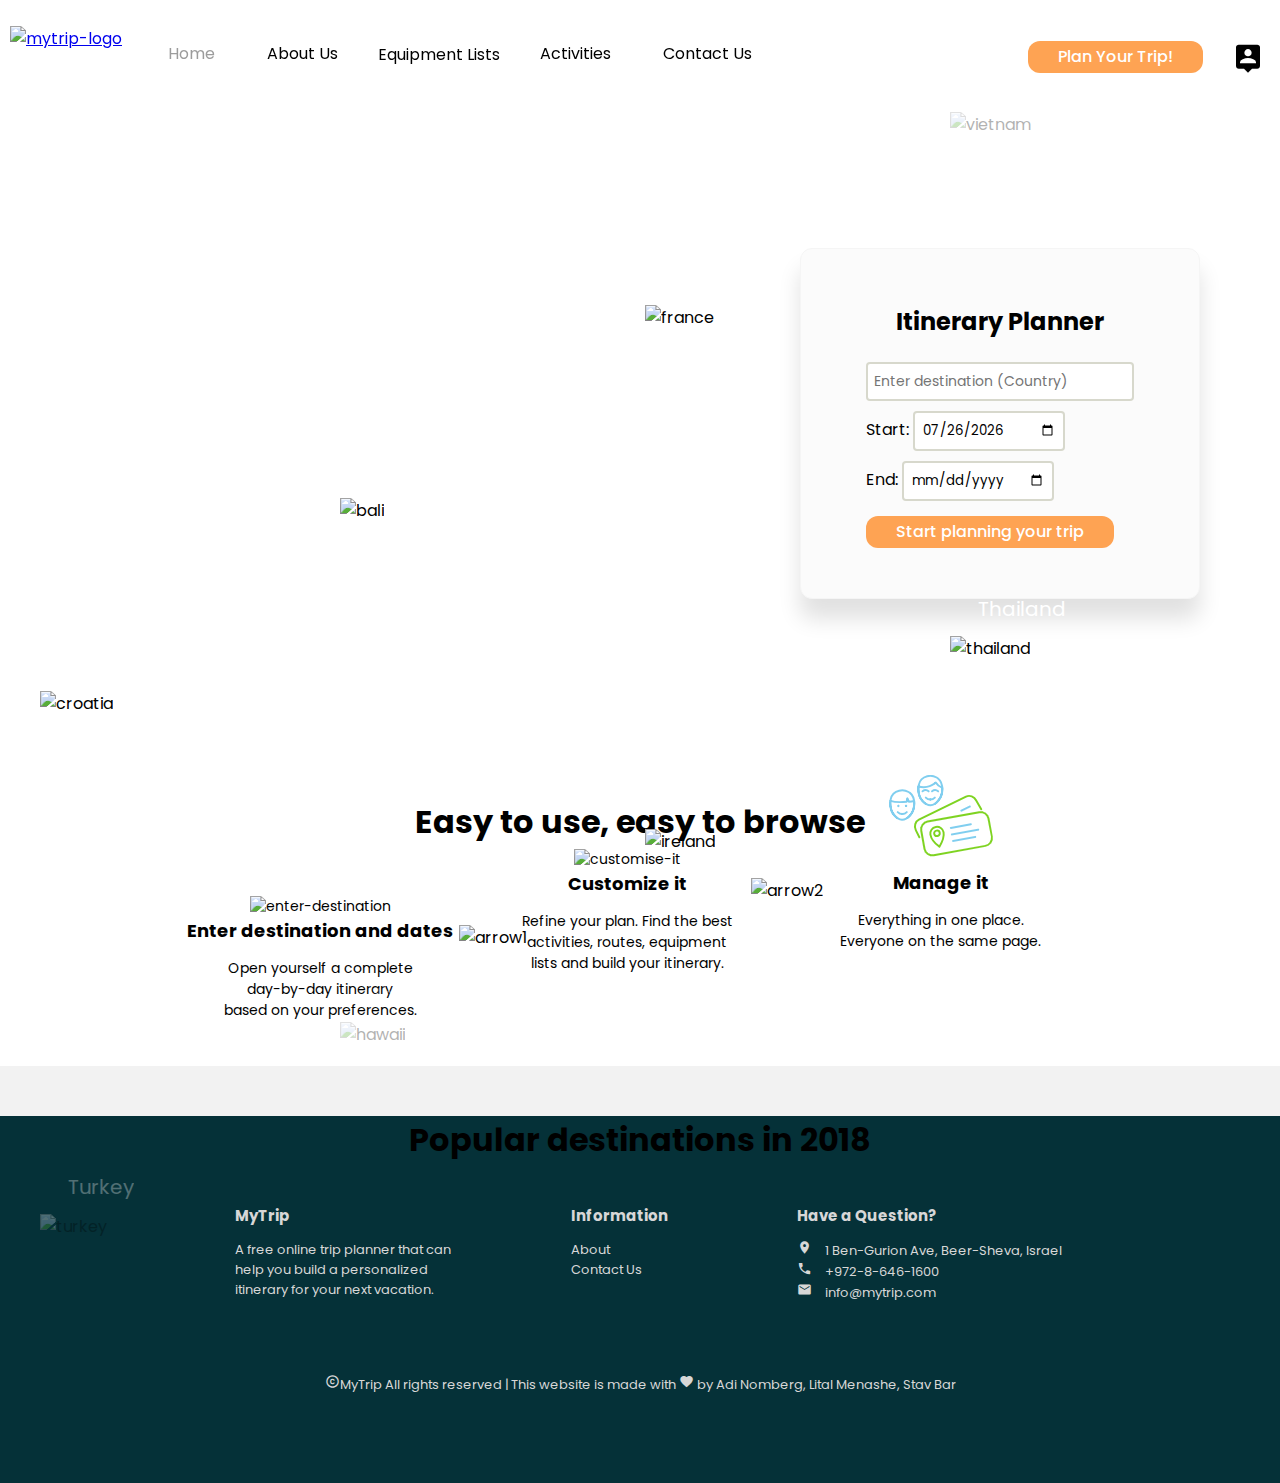
==== index.html @ 2ad91147 "The updated version, Lital and Adi (need to add Stav's pages)" ====
<!DOCTYPE html>
<html lang="en">
<head>
    <meta charset="UTF-8">
    <title>MyTrip - Home page</title>
    <meta name="author" content="Adi Nomberg, Stav Bar, Lital Menashe"/>
    <meta name="description" content="MyTrip - Making your trip come true!"/>
    <meta name="keywords" content="Trips, Planning, Homepage, Adventures" />
    <link rel="shortcut icon" href="imgs/icon-logo.png">
    <link href='https://fonts.googleapis.com/css?family=Poppins' rel='stylesheet'>
    <link rel="stylesheet" href="css/main.css">
    <link rel="stylesheet" href="css/homepage.css">
    <link rel="stylesheet" href="https://fonts.googleapis.com/icon?family=Material+Icons">
    <script src="https://ajax.googleapis.com/ajax/libs/jquery/3.1.1/jquery.min.js"></script>
</head>
<body>
<div class="home_background">
    <!-- Navigation -->
    <nav>
        <ul class="main_nav_list">
            <li class="main_nav_item_logo"><a href="index.html"><img class="logo_image" src="imgs/logo.png" alt="mytrip-logo"></a></li>
            <li class="main_nav_item active"><a href="index.html">Home</a></li>
            <li class="main_nav_item"><a href="html/about.html">About Us</a></li>
            <li class="main_nav_item-Equipment active"><a href="equipmentListSearch.html" class="dropbtn">Equipment Lists</a>
                <div class="equipment-dropdown">
                    <a  href="equipmentListSearch.html" class="equipment-dropdown-item">Search Equipment List</a>
                    <a  href="AddEquipmentList.html" class="equipment-dropdown-item">Add Equipment List</a>
                </div>
            </li>
            <li class="main_nav_item"><a href="html/activitysearch.html">Activities</a></li>
            <li class="main_nav_item"><a href="html/contactus.html">Contact Us</a></li>
            <li class="main_nav_item login"><button type="button" class="but_login"><i class="material-icons login-icon">person_pin</i></button></li>
            <li class="main_nav_item plan"><a href="html/MyTrip.html"><button type="button" class="but_plan">Plan Your Trip!</button></a></li>
        </ul>
        <div class="arrow-up"></div>
        <div class="login-form">
            <form method="post" action="login-form.php">
                <div class="email-container-login">
                    <input type="text" class="email-login" placeholder="Email"/>
                </div>
                <div class="password-container-login">
                    <input type="password" class="password-login" placeholder="Password"/>
                </div>
                <input type="submit" name="submit-login" value="Log In" class="login-but"/>
                <div class="login-sent">
                    Don't have an account yet? Sign up <a class="here-link" href="html/loginorsignup.html">HERE</a>.
                </div>
            </form>
        </div>
    </nav>

    <!-- Home -->
    <main>
        <section class="home_content">
            <h1 class="main_header"><b>Plan the trip<br/> of your dreams</b><br/>
            </h1>
            <h3 class="second_header">MyTrip is the new way to<br/>
                plan your next trip!<br/>
                Create a fully customized<br/>
                day-by-day itinerary for free
            </h3>
        </section>

        <section class="trip_form">
            <form method=“GET” action=“trip-form.php”>
                <h2 class="form-header"> Itinerary Planner </h2>
                <br/>
                <input list="destination-of-trip" class="destination_input" name="Destination of Trip" placeholder="Enter destination (Country)"/>
                <datalist id="destination-of-trip">
                    <option value="Worldwide" selected></option>
                    <option value="Australia"></option>
                    <option value="Belgium"></option>
                    <option value="Canada"></option>
                    <option value="Denmark"></option>
                    <option value="Egypt"></option>
                    <option value="France"></option>
                    <option value="Greece"></option>
                    <option value="Hungary"></option>
                    <option value="Israel"></option>
                    <option value="Japan"></option>
                    <option value="Korea"></option>
                    <option value="Latvia"></option>
                    <option value="Mexico"></option>
                    <option value="New Zealand"></option>
                    <option value="Oman"></option>
                    <option value="Peru"></option>
                    <option value="Qatar"></option>
                    <option value="Russia"></option>
                    <option value="Spain"></option>
                    <option value="Tanzania"></option>
                    <option value="United States"></option>
                    <option value="Vietnam"></option>
                    <option value="Yemen"></option>
                    <option value="Zimbabwe"></option>&nbsp;
                </datalist>
                <br/>
                <label for="start-date"> Start: </label>
                <input id="start-date" type="date" class="start_date_input"/>
                <br/>
                <label for="end-date"> End: </label>
                <input id="end-date" type="date" class="end_date_input"/>
                <br/>
                <button type="submit" name="form-submit" value="submitted" formaction="" class="form-but">Start planning your trip</button>
            </form>
        </section>
</div>
        <section class="how-to">
            <h2 class="how-to-header"> Easy to use, easy to browse </h2>
            <article>
                <div class="first-how-to">
                    <img class="first-how-to-img" src="imgs/first-how-to.PNG" alt="enter-destination"></br>
                    <b class="how-to-head">Enter destination and dates</b></br>
                    <p>Open yourself a complete</br>
                        day-by-day itinerary</br>
                        based on your preferences.</p>
                </div>
                <div class="first-how-to-arrow">
                    <img src="imgs/first-arrow.PNG" alt="arrow1">
                </div>
                <div class="second-how-to">
                    <img class="second-how-to-img" src="imgs/second-how-to.PNG" alt="customise-it"></br>
                    <b class="how-to-head">Customize it</b></br>
                    <p>Refine your plan. Find the best</br>
                        activities, routes, equipment</br>
                        lists and build your itinerary.</p>
                </div>
                <div class="second-how-to-arrow">
                    <img src="imgs/second-arrow.PNG" alt="arrow2">
                </div>
                <div class="third-how-to">
                    <img class="third-how-to-img" src="imgs/third-how-to.PNG" alt="manage-it"></br>
                    <b class="how-to-head">Manage it</b></br>
                    <p>Everything in one place.</br>
                        Everyone on the same page.</p>
                </div>
            </article>
        </section>

        <section class="popular-dest">
            <h2 class="popular-dest-header">Popular destinations in 2018</h2>
                <div class="dest1">
                    <img class="dest-img" src="imgs/popular_1.jpg" alt="turkey"></br>
                    <div class="dest-title">Turkey</div>
                </div>
                <div class="dest2">
                    <img class="dest-img" src="imgs/popular_2.jpg" alt="hawaii"></br>
                    <div class="dest-title">Hawaii</div>
                </div>
                <div class="dest3">
                    <img class="dest-img" src="imgs/popular_3.jpg" alt="ireland"></br>
                    <div class="dest-title">Ireland</div>
                </div>
                <div class="dest4">
                    <img class="dest-img" src="imgs/popular_4.jpg" alt="thailand"></br>
                    <div class="dest-title">Thailand</div>
                </div>
                <div class="dest5">
                    <img class="dest-img" src="imgs/popular_5.jpg" alt="croatia"></br>
                    <div class="dest-title">Croatia</div>
                </div>
                <div class="dest6">
                    <img class="dest-img" src="imgs/popular_6.jpg" alt="bali"></br>
                    <div class="dest-title">Bali</div>
                </div>
                <div class="dest7">
                    <img class="dest-img" src="imgs/popular_7.jpg" alt="france"></br>
                    <div class="dest-title">France</div>
                </div>
                <div class="dest8">
                    <img class="dest-img" src="imgs/popular_8.jpg" alt="vietnam"></br>
                    <div class="dest-title">Vietnam</div>
                </div>
        </section>

    </main>
<!-- Footer -->
<footer>
    <div class="container">
        <div class="footer-col col1">
            <h2 class="footer-headline">MyTrip</h2>
            <p> A free online trip planner that can help you build a personalized itinerary for your next vacation. </p>
        </div>
        <div class="footer-col col2">
            <ul class="list-footer">
                <li class=""><h2 class="footer-headline">Information</h2></li>
                <li class=""><a class="footer-link" href="html/about.html">About</a></li>
                <li class=""><a class="footer-link" href="html/contactus.html">Contact Us</a></li>
            </ul>
        </div>
        <div class="footer-col col3">
            <ul class="list-footer">
                <li class=""><h2 class="footer-headline">Have a Question?</h2></li>
                <li><span class="icon icon-map-marker"></span><i class="material-icons footer-icon">location_on</i><span class="footer-text"> 1 Ben-Gurion Ave, Beer-Sheva, Israel</span></li>
                <li><span class="icon icon-phone"></span><i class="material-icons footer-icon">phone</i><span class="footer-text"> +972-8-646-1600</span></a></li>
                <li><span class="icon icon-envelope"></span><i class="material-icons footer-icon">email</i><span class="footer-text"> info@mytrip.com</span></a></li>
            </ul>
        </div>

        <p class="copyright">
            <i class="material-icons footer-icon">copyright</i>MyTrip  All rights reserved | This website is made with <i class="material-icons footer-icon">favorite</i> by Adi Nomberg, Lital Menashe, Stav Bar
        </p>
    </div>
</footer>
<script src="js/login-form.js"></script>
<script src="js/fading-in-pics.js"></script>
<script src="js/date-today.js"></script>
</body>
</html>
---- css/main.css ----
@import url("vars.css");

body {
    background: #FFFFFF;
    font-family: "Poppins", Arial, sans-serif;
    font-size: 100%;
    margin: 0%;
    overflow-x: hidden;
}

img.logo_image {
    height: 60px;
}

.main_nav_list {
    background-color: rgba(255, 255, 255, 0.95);
    list-style-type: none;
    padding-left: 0px;
    position: fixed;
    width: 100%;
    text-align: left;
    align-items: center;
    z-index: 100;
}

.main_nav_item_logo {
    display: inline-block;
    padding-top: 10px;
    padding-left: 10px;
    padding-right: 20px;
    align-items: center;
    float: left;
}

.main_nav_item {
    display: inline-block;
    position: relative;
    padding-left: 10px;
    padding-right: 10px;
    float: left;
    margin-top: 25px;
}

.main_nav_item a {
    display: block;
    color: black;
    text-align: center;
    padding: 0px 16px;
    text-decoration: none;
}

.main_nav_item.active a
{
    color: #9c9c9c;
}

.main_nav_item a:hover {
    color: #9c9c9c;

}


.equipment-dropdown {
    display: none;
    position: absolute;
    box-shadow: 0px 8px 16px 0px rgba(0,0,0,0.2);
    background-color: rgba(255, 255, 255, 0.95);

}

.equipment-dropdown a {
    color: black;
    padding: 12px 16px;
    text-decoration: none;
    display: block;
    text-align: left;
}

.equipment-dropdown a:hover {
    background-color: rgba(255, 255, 255, 0.95);

}

.main_nav_item-Equipment:hover .equipment-dropdown {
    display: block;
}

li.main_nav_item-Equipment {
    display: inline-block;
}

.dropbtn {
    display: inline-block;
    color: black;
    text-align: center;
    padding: 26px 14px 16px;
    text-decoration: none;

}

.main_nav_item-Equipment{
    float: left;
}

.dropbtn:hover{
    color: #9c9c9c;
}

.equipment-dropdown-item:hover{
    color: #9c9c9c;
}


li.main_nav_item.plan {
    float: right;
    margin-top: 25px;
}

li.main_nav_item.login {
    float: right;
    margin-top: 25px;
    margin-left: -1%;
}

i.login-icon{
    font-size: 32px;
}

.but_login {
    background: none;
    border: none;
    outline: none;
    cursor: pointer;
}

.but_login:hover {
    color: #9c9c9c;
}

.but_login:focus {
    color: #9c9c9c;
}

.login-form {
    display: none;
    background: white;
    width: 25%;
    padding: 10px 0px 20px 0px;
    border-radius: 20px;
    float: right;
    margin-top: 80px;
    z-index: 10000;
    position: fixed;
    margin-left: 75%;
    box-shadow: 0 20px 22px 0 rgba(0,0,0,0.12);
}

.email-container-login {
    margin-left: 20%;
}

.password-container-login {
    margin-left: 20%;
    margin-top: 5px;
}

.email-login {
    padding: 7px 10px;
    padding-left: 6px;
    padding-right: 6px;
    box-sizing: border-box;
    border: 2px solid rgba(203, 204, 188, 0.76);
    border-radius: 4px;
    text-align: start;
    font-size: 14px;
    font-family: inherit;
    outline: none;
}

.password-login {
    padding: 7px 10px;
    padding-left: 6px;
    padding-right: 6px;
    box-sizing: border-box;
    border: 2px solid rgba(203, 204, 188, 0.76);
    border-radius: 4px;
    text-align: start;
    font-size: 14px;
    font-family: inherit;
    outline: none;
}

.email-login:focus {
    border: 2px solid var(--main-buttons-background);
}

.password-login:focus {
    border: 2px solid var(--main-buttons-background);
}


.login-but {
    font-size: 16px;
    font-family: "Poppins", Arial, sans-serif;
    font-weight: 500;
    color: #FFFFFF;
    line-height: 30px;
    padding-left: 30px;
    padding-right: 30px;
    background: var(--main-buttons-background);
    border: none;
    outline: none;
    cursor: pointer;
    border-radius: 12px;
    margin-top: 10px;
    margin-left: 36%;
}

.login-but:hover {
    background: var(--main-buttons-hover);
}

.login-sent {
    text-align: center;
    font-size: 14px;
    padding-top: 10px;
}

.here-link {
    font-weight: bolder;
    text-decoration: none;
    color: #9c9c9c;
}

.here-link:hover {
    color: black;
}


.but_plan {
    font-size: 16px;
    font-family: "Poppins", Arial, sans-serif;
    font-weight: 500;
    color: #FFFFFF;
    line-height: 30px;
    padding-left: 30px;
    padding-right: 30px;
    background: var(--main-buttons-background);
    border: none;
    outline: none;
    cursor: pointer;
    border-radius: 12px;
}

.but_plan:hover {
    background: var(--main-buttons-hover);
}


main {
    padding-top: 100px;
}

.home_content {
    padding-top: 50px;
    padding-left: 20px;
    color: white;
}

.main_header > b {
    font-size: 50px;
}

.main_header {
    font-size: 30px;
}

.second_header {
    font-size: 20px;
}

section {
}


footer {
    text-align: center;
    padding: 75px;
    background-color: var(--main-footer-background);
    background-size: cover;
    color: #d7d7d7;
}

.list-footer{
    list-style-type: none;

}

.col1{
    text-align: left;
    position: relative;
    min-height: 1px;
    float: left;
    width: 20%;
    margin-left: -10px;
    padding-left: 170px;

}

.col2{
    text-align: left;
    position: relative;
    min-height: 1px;
    float: left;
    width: 20%;
    margin-left: 70px;

}

.col3{
    text-align: left;
    position: relative;
    min-height: 1px;
    float: left;
    width: 27%;

}

.container{
    display: inline-block;
    font-size: 13px;

}

h2.footer-headline {
    font-size: 15px;

}

i.footer-icon{
    font-size: 15px;
}

span.footer-text{
    padding-left: 10px;
}

p.copyright{
    display: inline-block;
    padding-top: 45px;
}

a.footer-link{
    text-decoration: none;
    color: #d7d7d7;
}

a.footer-link:hover{
    color: white;
}
---- css/homepage.css ----
@import url("vars.css");

.home_background
{
    background: url("../imgs/bg_home.jpg");
    width: 100%;
    height: 100%;
    background-repeat: no-repeat;
    background-position: center center;
    background-size: cover;
    background-position-y: 55%;
    top: 0;
    left: 0;
    right: 0;
    bottom: 0;
    margin: 0%;
}

main {
    padding-top: 0px;
}

.home_content {
    padding-left: 20px;
    color: white;
    padding-bottom: 120px;
}

.main_header > b {
    font-size: 50px;
}

.main_header {
    font-size: 30px;
    padding-top: 160px;
}

.second_header {
    font-size: 18px;
    padding-top: 50px;
}

section {
}

.trip_form {
    display: inline-block;
    background: #fbfbfb;
    padding: 35px 65px;
    padding-bottom: 50px;
    transition: width .25s,right .25s,height .25s,margin .25s;
    box-shadow: 0 20px 22px 0 rgba(0,0,0,0.12);
    border: solid 1px #f5f5f5;
    margin-left: 800px;
    margin-bottom: 300px;
    margin-top: -450px;
    border-radius: 12px;
    margin-right: 80px;
    position: absolute;
    z-index: 1;
}

.form-header {
    font-weight: bold;
    margin-bottom: -2px;
    text-align: center;
}

.destination_input {
    padding: 7px 20px;
    padding-left: 6px;
    padding-right: 6px;
    margin-bottom: 10px;
    box-sizing: border-box;
    border: 2px solid rgba(203, 204, 188, 0.76);
    border-radius: 4px;
    text-align: start;
    font-size: 14px;
    font-family: inherit;
    width: 100%;
    outline: none;
}

.destination_input:focus {
    border: 2px solid var(--main-buttons-background);
}

.start_date_input {
    margin-bottom: 10px;
    width: 50%;
    outline: none;
    border: 2px solid rgba(203, 204, 188, 0.76);
    border-radius: 4px;
    font-family: inherit;
    padding: 7px;
}

.start_date_input:focus {
    border: 2px solid var(--main-buttons-background);
}


.end_date_input {
    margin-bottom: 15px;
    width: 50%;
    outline: none;
    border: 2px solid rgba(203, 204, 188, 0.76);
    border-radius: 4px;
    font-family: inherit;
    padding: 7px;
}

.end_date_input:focus {
    border: 2px solid var(--main-buttons-background);
}

/* Removes the clear button from date inputs */
input[type="date"]::-webkit-clear-button {
    display: none;
}

/* Removes the spin button */
input[type="date"]::-webkit-inner-spin-button {
    display: none;
}

/* Always display the drop down caret */
input[type="date"]::-webkit-calendar-picker-indicator {
    color: #2c3e50;
}

.form-but {
    font-size: 16px;
    font-family: "Poppins", Arial, sans-serif;
    font-weight: 500;
    color: #FFFFFF;
    line-height: 30px;
    padding-left: 30px;
    padding-right: 30px;
    background: var(--main-buttons-background);
    border: none;
    outline: none;
    cursor: pointer;
    border-radius: 12px;
}

.form-but:hover {
    background: var(--main-buttons-hover);
}

.how-to {
    text-align: center;
    margin-top: 100px;
    margin-bottom: 100px;
    width: 100%;
}

.how-to-header {
    font-size: 32px;
    font-weight: bold;
    margin-bottom: 50px;
}

.first-how-to {
    margin-right: 50%;
    font-size: 14px;
    display: inline-block;
}

.how-to-head {
    font-size: 18px;
    font-weight: bold;
}

.first-how-to-arrow {
    margin-right: 23%;
    display: block;
    margin-top: -110px;

}

.second-how-to {
    margin-right: 2%;
    font-size: 14px;
    display: inline-block;
    margin-top: -118px;
}

.second-how-to-arrow {
    margin-left: 23%;
    display: block;
    margin-top: -110px;
}

.third-how-to {
    margin-left: 47%;
    font-size: 14px;
    display: inline-block;
    margin-top: -130px;
}


.popular-dest {
    margin-top: 50px;
    background: #f2f2f2;
    background-size: cover;
    txet-align: center;
    width: 100%;
    padding-bottom: 50px;
}

.popular-dest-header {
    margin-top: 50px;
    color: black;
    font-size: 32px;
    font-weight: bold;
    margin-bottom: 50px;
    padding-top: 50px;
    text-align: center;
}

.dest-img {
    width: 280px;
    max-width: 100%;
    z-index: 1;
}

.dest-title {
    font-size: 20px;
    font-weight: 400;
    color: #FFFFFF;
    position: relative;
    left: 28px;
    bottom: 67px;
    z-index: 10;
    width: 43%;

}

.dest1 {
    margin-bottom: 26px;
    margin-left: 40px;
    width: fit-content;

}

.dest2 {
    margin-top: -273px;
    margin-left: 340px;
    width: fit-content;
}

.dest3 {
    margin-top: -248px;
    margin-left: 645px;
    width: fit-content;
}

.dest4 {
    margin-top: -248px;
    margin-left: 950px;
    width: fit-content;
}

.dest5 {
    margin-bottom: 10px;
    margin-left: 40px;
    width: fit-content;
}

.dest6 {
    margin-top: -258px;
    margin-left: 340px;
    width: fit-content;
}

.dest7 {
    margin-top: -248px;
    margin-left: 645px;
    width: fit-content;
}

.dest8 {
    margin-top: -248px;
    margin-left: 950px;
    width: fit-content;
}
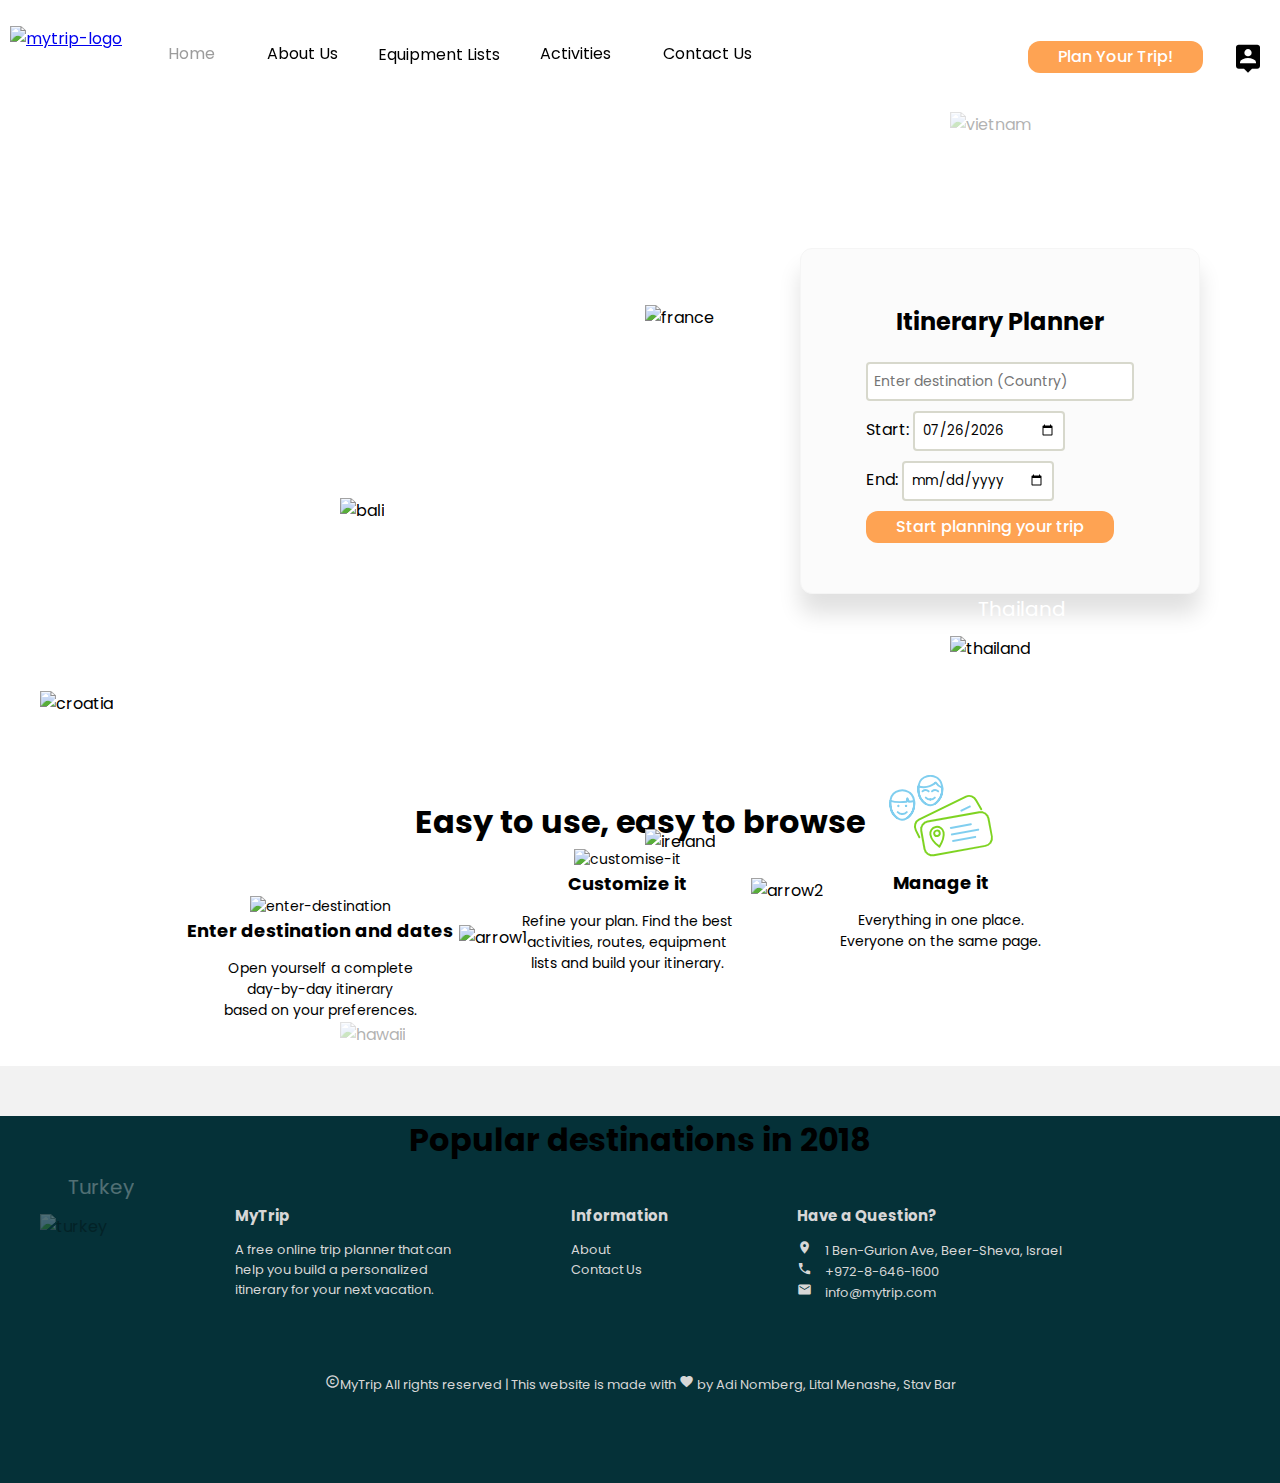
==== commit 3396f785: "updated" ====
--- a/index.html
+++ b/index.html
@@ -1,208 +1,208 @@
-<!DOCTYPE html>
-<html lang="en">
-<head>
-    <meta charset="UTF-8">
-    <title>MyTrip - Home page</title>
-    <meta name="author" content="Adi Nomberg, Stav Bar, Lital Menashe"/>
-    <meta name="description" content="MyTrip - Making your trip come true!"/>
-    <meta name="keywords" content="Trips, Planning, Homepage, Adventures" />
-    <link rel="shortcut icon" href="imgs/icon-logo.png">
-    <link href='https://fonts.googleapis.com/css?family=Poppins' rel='stylesheet'>
-    <link rel="stylesheet" href="css/main.css">
-    <link rel="stylesheet" href="css/homepage.css">
-    <link rel="stylesheet" href="https://fonts.googleapis.com/icon?family=Material+Icons">
-    <script src="https://ajax.googleapis.com/ajax/libs/jquery/3.1.1/jquery.min.js"></script>
-</head>
-<body>
-<div class="home_background">
-    <!-- Navigation -->
-    <nav>
-        <ul class="main_nav_list">
-            <li class="main_nav_item_logo"><a href="index.html"><img class="logo_image" src="imgs/logo.png" alt="mytrip-logo"></a></li>
-            <li class="main_nav_item active"><a href="index.html">Home</a></li>
-            <li class="main_nav_item"><a href="html/about.html">About Us</a></li>
-            <li class="main_nav_item-Equipment active"><a href="equipmentListSearch.html" class="dropbtn">Equipment Lists</a>
-                <div class="equipment-dropdown">
-                    <a  href="equipmentListSearch.html" class="equipment-dropdown-item">Search Equipment List</a>
-                    <a  href="AddEquipmentList.html" class="equipment-dropdown-item">Add Equipment List</a>
-                </div>
-            </li>
-            <li class="main_nav_item"><a href="html/activitysearch.html">Activities</a></li>
-            <li class="main_nav_item"><a href="html/contactus.html">Contact Us</a></li>
-            <li class="main_nav_item login"><button type="button" class="but_login"><i class="material-icons login-icon">person_pin</i></button></li>
-            <li class="main_nav_item plan"><a href="html/MyTrip.html"><button type="button" class="but_plan">Plan Your Trip!</button></a></li>
-        </ul>
-        <div class="arrow-up"></div>
-        <div class="login-form">
-            <form method="post" action="login-form.php">
-                <div class="email-container-login">
-                    <input type="text" class="email-login" placeholder="Email"/>
-                </div>
-                <div class="password-container-login">
-                    <input type="password" class="password-login" placeholder="Password"/>
-                </div>
-                <input type="submit" name="submit-login" value="Log In" class="login-but"/>
-                <div class="login-sent">
-                    Don't have an account yet? Sign up <a class="here-link" href="html/loginorsignup.html">HERE</a>.
-                </div>
-            </form>
-        </div>
-    </nav>
-
-    <!-- Home -->
-    <main>
-        <section class="home_content">
-            <h1 class="main_header"><b>Plan the trip<br/> of your dreams</b><br/>
-            </h1>
-            <h3 class="second_header">MyTrip is the new way to<br/>
-                plan your next trip!<br/>
-                Create a fully customized<br/>
-                day-by-day itinerary for free
-            </h3>
-        </section>
-
-        <section class="trip_form">
-            <form method=“GET” action=“trip-form.php”>
-                <h2 class="form-header"> Itinerary Planner </h2>
-                <br/>
-                <input list="destination-of-trip" class="destination_input" name="Destination of Trip" placeholder="Enter destination (Country)"/>
-                <datalist id="destination-of-trip">
-                    <option value="Worldwide" selected></option>
-                    <option value="Australia"></option>
-                    <option value="Belgium"></option>
-                    <option value="Canada"></option>
-                    <option value="Denmark"></option>
-                    <option value="Egypt"></option>
-                    <option value="France"></option>
-                    <option value="Greece"></option>
-                    <option value="Hungary"></option>
-                    <option value="Israel"></option>
-                    <option value="Japan"></option>
-                    <option value="Korea"></option>
-                    <option value="Latvia"></option>
-                    <option value="Mexico"></option>
-                    <option value="New Zealand"></option>
-                    <option value="Oman"></option>
-                    <option value="Peru"></option>
-                    <option value="Qatar"></option>
-                    <option value="Russia"></option>
-                    <option value="Spain"></option>
-                    <option value="Tanzania"></option>
-                    <option value="United States"></option>
-                    <option value="Vietnam"></option>
-                    <option value="Yemen"></option>
-                    <option value="Zimbabwe"></option>&nbsp;
-                </datalist>
-                <br/>
-                <label for="start-date"> Start: </label>
-                <input id="start-date" type="date" class="start_date_input"/>
-                <br/>
-                <label for="end-date"> End: </label>
-                <input id="end-date" type="date" class="end_date_input"/>
-                <br/>
-                <button type="submit" name="form-submit" value="submitted" formaction="" class="form-but">Start planning your trip</button>
-            </form>
-        </section>
-</div>
-        <section class="how-to">
-            <h2 class="how-to-header"> Easy to use, easy to browse </h2>
-            <article>
-                <div class="first-how-to">
-                    <img class="first-how-to-img" src="imgs/first-how-to.PNG" alt="enter-destination"></br>
-                    <b class="how-to-head">Enter destination and dates</b></br>
-                    <p>Open yourself a complete</br>
-                        day-by-day itinerary</br>
-                        based on your preferences.</p>
-                </div>
-                <div class="first-how-to-arrow">
-                    <img src="imgs/first-arrow.PNG" alt="arrow1">
-                </div>
-                <div class="second-how-to">
-                    <img class="second-how-to-img" src="imgs/second-how-to.PNG" alt="customise-it"></br>
-                    <b class="how-to-head">Customize it</b></br>
-                    <p>Refine your plan. Find the best</br>
-                        activities, routes, equipment</br>
-                        lists and build your itinerary.</p>
-                </div>
-                <div class="second-how-to-arrow">
-                    <img src="imgs/second-arrow.PNG" alt="arrow2">
-                </div>
-                <div class="third-how-to">
-                    <img class="third-how-to-img" src="imgs/third-how-to.PNG" alt="manage-it"></br>
-                    <b class="how-to-head">Manage it</b></br>
-                    <p>Everything in one place.</br>
-                        Everyone on the same page.</p>
-                </div>
-            </article>
-        </section>
-
-        <section class="popular-dest">
-            <h2 class="popular-dest-header">Popular destinations in 2018</h2>
-                <div class="dest1">
-                    <img class="dest-img" src="imgs/popular_1.jpg" alt="turkey"></br>
-                    <div class="dest-title">Turkey</div>
-                </div>
-                <div class="dest2">
-                    <img class="dest-img" src="imgs/popular_2.jpg" alt="hawaii"></br>
-                    <div class="dest-title">Hawaii</div>
-                </div>
-                <div class="dest3">
-                    <img class="dest-img" src="imgs/popular_3.jpg" alt="ireland"></br>
-                    <div class="dest-title">Ireland</div>
-                </div>
-                <div class="dest4">
-                    <img class="dest-img" src="imgs/popular_4.jpg" alt="thailand"></br>
-                    <div class="dest-title">Thailand</div>
-                </div>
-                <div class="dest5">
-                    <img class="dest-img" src="imgs/popular_5.jpg" alt="croatia"></br>
-                    <div class="dest-title">Croatia</div>
-                </div>
-                <div class="dest6">
-                    <img class="dest-img" src="imgs/popular_6.jpg" alt="bali"></br>
-                    <div class="dest-title">Bali</div>
-                </div>
-                <div class="dest7">
-                    <img class="dest-img" src="imgs/popular_7.jpg" alt="france"></br>
-                    <div class="dest-title">France</div>
-                </div>
-                <div class="dest8">
-                    <img class="dest-img" src="imgs/popular_8.jpg" alt="vietnam"></br>
-                    <div class="dest-title">Vietnam</div>
-                </div>
-        </section>
-
-    </main>
-<!-- Footer -->
-<footer>
-    <div class="container">
-        <div class="footer-col col1">
-            <h2 class="footer-headline">MyTrip</h2>
-            <p> A free online trip planner that can help you build a personalized itinerary for your next vacation. </p>
-        </div>
-        <div class="footer-col col2">
-            <ul class="list-footer">
-                <li class=""><h2 class="footer-headline">Information</h2></li>
-                <li class=""><a class="footer-link" href="html/about.html">About</a></li>
-                <li class=""><a class="footer-link" href="html/contactus.html">Contact Us</a></li>
-            </ul>
-        </div>
-        <div class="footer-col col3">
-            <ul class="list-footer">
-                <li class=""><h2 class="footer-headline">Have a Question?</h2></li>
-                <li><span class="icon icon-map-marker"></span><i class="material-icons footer-icon">location_on</i><span class="footer-text"> 1 Ben-Gurion Ave, Beer-Sheva, Israel</span></li>
-                <li><span class="icon icon-phone"></span><i class="material-icons footer-icon">phone</i><span class="footer-text"> +972-8-646-1600</span></a></li>
-                <li><span class="icon icon-envelope"></span><i class="material-icons footer-icon">email</i><span class="footer-text"> info@mytrip.com</span></a></li>
-            </ul>
-        </div>
-
-        <p class="copyright">
-            <i class="material-icons footer-icon">copyright</i>MyTrip  All rights reserved | This website is made with <i class="material-icons footer-icon">favorite</i> by Adi Nomberg, Lital Menashe, Stav Bar
-        </p>
-    </div>
-</footer>
-<script src="js/login-form.js"></script>
-<script src="js/fading-in-pics.js"></script>
-<script src="js/date-today.js"></script>
-</body>
+<!DOCTYPE html>
+<html lang="en">
+<head>
+    <meta charset="UTF-8">
+    <title>MyTrip - Home page</title>
+    <meta name="author" content="Adi Nomberg, Stav Bar, Lital Menashe"/>
+    <meta name="description" content="MyTrip - Making your trip come true!"/>
+    <meta name="keywords" content="Trips, Planning, Homepage, Adventures" />
+    <link rel="shortcut icon" href="imgs/icon-logo.png">
+    <link href='https://fonts.googleapis.com/css?family=Poppins' rel='stylesheet'>
+    <link rel="stylesheet" href="css/main.css">
+    <link rel="stylesheet" href="css/homePage.css">
+    <link rel="stylesheet" href="https://fonts.googleapis.com/icon?family=Material+Icons">
+    <script src="https://ajax.googleapis.com/ajax/libs/jquery/3.1.1/jquery.min.js"></script>
+</head>
+<body>
+<div class="home_background">
+    <!-- Navigation -->
+    <nav>
+        <ul class="main_nav_list">
+            <li class="main_nav_item_logo"><a href="index.html"><img class="logo_image" src="imgs/logo.png" alt="mytrip-logo"></a></li>
+            <li class="main_nav_item active"><a href="index.html">Home</a></li>
+            <li class="main_nav_item"><a href="pages/about.html">About Us</a></li>
+            <li class="main_nav_item-Equipment"><a href="pages/equipmentListSearch.php" class="dropbtn">Equipment Lists</a>
+                <div class="equipment-dropdown">
+                    <a href="pages/equipmentListSearch.php" class="equipment-dropdown-item">Search Equipment List</a>
+                    <a href="pages/AddEquipmentList.html" class="equipment-dropdown-item">Add Equipment List</a>
+                </div>
+            </li>
+            <li class="main_nav_item"><a href="pages/activitySearch.php">Activities</a></li>
+            <li class="main_nav_item"><a href="pages/contactUs.html">Contact Us</a></li>
+            <li class="main_nav_item login"><button type="button" class="but_login"><i class="material-icons login-icon">person_pin</i></button></li>
+            <li class="main_nav_item plan"><a href="pages/MyTrip.php"><button type="button" class="but_plan">Plan Your Trip!</button></a></li>
+        </ul>
+        <div class="arrow-up"></div>
+        <div class="login-form">
+            <form method="post" action="pages/login-form.php">
+                <div class="email-container-login">
+                    <input type="text" name="email" class="email-login" placeholder="Email"/>
+                </div>
+                <div class="password-container-login">
+                    <input type="password" name="password" class="password-login" placeholder="Password"/>
+                </div>
+                <input type="submit" name="submit-login" value="Log In" class="login-but"/>
+                <div class="login-sent">
+                    Don't have an account yet? Sign up <a class="here-link" href="pages/loginOrSignup.php">HERE</a>.
+                </div>
+            </form>
+        </div>
+    </nav>
+
+    <!-- Home -->
+    <main>
+        <section class="home_content">
+            <h1 class="main_header"><b>Plan the trip<br/> of your dreams</b><br/>
+            </h1>
+            <h3 class="second_header">MyTrip is the new way to<br/>
+                plan your next trip!<br/>
+                Create a fully customized<br/>
+                day-by-day itinerary for free
+            </h3>
+        </section>
+
+        <section class="trip_form">
+            <form method=“GET” action=“trip-form.php”>
+                <h2 class="form-header"> Itinerary Planner </h2>
+                <br/>
+                <input list="destination-of-trip" class="destination_input" name="Destination of Trip" placeholder="Enter destination (Country)"/>
+                <datalist id="destination-of-trip">
+                    <option value="Worldwide" selected></option>
+                    <option value="Australia"></option>
+                    <option value="Belgium"></option>
+                    <option value="Canada"></option>
+                    <option value="Denmark"></option>
+                    <option value="Egypt"></option>
+                    <option value="France"></option>
+                    <option value="Greece"></option>
+                    <option value="Hungary"></option>
+                    <option value="Israel"></option>
+                    <option value="Japan"></option>
+                    <option value="Korea"></option>
+                    <option value="Latvia"></option>
+                    <option value="Mexico"></option>
+                    <option value="New Zealand"></option>
+                    <option value="Oman"></option>
+                    <option value="Peru"></option>
+                    <option value="Qatar"></option>
+                    <option value="Russia"></option>
+                    <option value="Spain"></option>
+                    <option value="Tanzania"></option>
+                    <option value="United States"></option>
+                    <option value="Vietnam"></option>
+                    <option value="Yemen"></option>
+                    <option value="Zimbabwe"></option>&nbsp;
+                </datalist>
+                <br/>
+                <label for="start-date"> Start: </label>
+                <input id="start-date" type="date" class="start_date_input"/>
+                <br/>
+                <label for="end-date"> End: </label>
+                <input id="end-date" type="date" class="end_date_input"/>
+                <br/>
+                <button type="submit" name="form-submit" value="submitted" formaction="" class="form-but">Start planning your trip</button>
+            </form>
+        </section>
+</div>
+<section class="how-to">
+    <h2 class="how-to-header"> Easy to use, easy to browse </h2>
+    <article>
+        <div class="first-how-to">
+            <img class="first-how-to-img" src="imgs/first-how-to.PNG" alt="enter-destination"></br>
+            <b class="how-to-head">Enter destination and dates</b></br>
+            <p>Open yourself a complete</br>
+                day-by-day itinerary</br>
+                based on your preferences.</p>
+        </div>
+        <div class="first-how-to-arrow">
+            <img src="imgs/first-arrow.PNG" alt="arrow1">
+        </div>
+        <div class="second-how-to">
+            <img class="second-how-to-img" src="imgs/second-how-to.PNG" alt="customise-it"></br>
+            <b class="how-to-head">Customize it</b></br>
+            <p>Refine your plan. Find the best</br>
+                activities, routes, equipment</br>
+                lists and build your itinerary.</p>
+        </div>
+        <div class="second-how-to-arrow">
+            <img src="imgs/second-arrow.PNG" alt="arrow2">
+        </div>
+        <div class="third-how-to">
+            <img class="third-how-to-img" src="imgs/third-how-to.PNG" alt="manage-it"></br>
+            <b class="how-to-head">Manage it</b></br>
+            <p>Everything in one place.</br>
+                Everyone on the same page.</p>
+        </div>
+    </article>
+</section>
+
+<section class="popular-dest">
+    <h2 class="popular-dest-header">Popular destinations in 2018</h2>
+    <div class="dest1">
+        <img class="dest-img" src="imgs/popular_1.jpg" alt="turkey"></br>
+        <div class="dest-title">Turkey</div>
+    </div>
+    <div class="dest2">
+        <img class="dest-img" src="imgs/popular_2.jpg" alt="hawaii"></br>
+        <div class="dest-title">Hawaii</div>
+    </div>
+    <div class="dest3">
+        <img class="dest-img" src="imgs/popular_3.jpg" alt="ireland"></br>
+        <div class="dest-title">Ireland</div>
+    </div>
+    <div class="dest4">
+        <img class="dest-img" src="imgs/popular_4.jpg" alt="thailand"></br>
+        <div class="dest-title">Thailand</div>
+    </div>
+    <div class="dest5">
+        <img class="dest-img" src="imgs/popular_5.jpg" alt="croatia"></br>
+        <div class="dest-title">Croatia</div>
+    </div>
+    <div class="dest6">
+        <img class="dest-img" src="imgs/popular_6.jpg" alt="bali"></br>
+        <div class="dest-title">Bali</div>
+    </div>
+    <div class="dest7">
+        <img class="dest-img" src="imgs/popular_7.jpg" alt="france"></br>
+        <div class="dest-title">France</div>
+    </div>
+    <div class="dest8">
+        <img class="dest-img" src="imgs/popular_8.jpg" alt="vietnam"></br>
+        <div class="dest-title">Vietnam</div>
+    </div>
+</section>
+
+</main>
+<!-- Footer -->
+<footer>
+    <div class="container">
+        <div class="footer-col col1">
+            <h2 class="footer-headline">MyTrip</h2>
+            <p> A free online trip planner that can help you build a personalized itinerary for your next vacation. </p>
+        </div>
+        <div class="footer-col col2">
+            <ul class="list-footer">
+                <li class=""><h2 class="footer-headline">Information</h2></li>
+                <li class=""><a class="footer-link" href="pages/about.html">About</a></li>
+                <li class=""><a class="footer-link" href="pages/contactUs.html">Contact Us</a></li>
+            </ul>
+        </div>
+        <div class="footer-col col3">
+            <ul class="list-footer">
+                <li class=""><h2 class="footer-headline">Have a Question?</h2></li>
+                <li><span class="icon icon-map-marker"></span><i class="material-icons footer-icon">location_on</i><span class="footer-text"> 1 Ben-Gurion Ave, Beer-Sheva, Israel</span></li>
+                <li><span class="icon icon-phone"></span><i class="material-icons footer-icon">phone</i><span class="footer-text"> +972-8-646-1600</span></a></li>
+                <li><span class="icon icon-envelope"></span><i class="material-icons footer-icon">email</i><span class="footer-text"> info@mytrip.com</span></a></li>
+            </ul>
+        </div>
+
+        <p class="copyright">
+            <i class="material-icons footer-icon">copyright</i>MyTrip  All rights reserved | This website is made with <i class="material-icons footer-icon">favorite</i> by Adi Nomberg, Lital Menashe, Stav Bar
+        </p>
+    </div>
+</footer>
+<script src="js/loginForm.js"></script>
+<script src="js/fadingInPics.js"></script>
+<script src="js/dateToday.js"></script>
+</body>
 </html>--- a/css/main.css
+++ b/css/main.css
@@ -1,363 +1,306 @@
-@import url("vars.css");
-
-body {
-    background: #FFFFFF;
-    font-family: "Poppins", Arial, sans-serif;
-    font-size: 100%;
-    margin: 0%;
-    overflow-x: hidden;
-}
-
-img.logo_image {
-    height: 60px;
-}
-
-.main_nav_list {
-    background-color: rgba(255, 255, 255, 0.95);
-    list-style-type: none;
-    padding-left: 0px;
-    position: fixed;
-    width: 100%;
-    text-align: left;
-    align-items: center;
-    z-index: 100;
-}
-
-.main_nav_item_logo {
-    display: inline-block;
-    padding-top: 10px;
-    padding-left: 10px;
-    padding-right: 20px;
-    align-items: center;
-    float: left;
-}
-
-.main_nav_item {
-    display: inline-block;
-    position: relative;
-    padding-left: 10px;
-    padding-right: 10px;
-    float: left;
-    margin-top: 25px;
-}
-
-.main_nav_item a {
-    display: block;
-    color: black;
-    text-align: center;
-    padding: 0px 16px;
-    text-decoration: none;
-}
-
-.main_nav_item.active a
-{
-    color: #9c9c9c;
-}
-
-.main_nav_item a:hover {
-    color: #9c9c9c;
-
-}
-
-
-.equipment-dropdown {
-    display: none;
-    position: absolute;
-    box-shadow: 0px 8px 16px 0px rgba(0,0,0,0.2);
-    background-color: rgba(255, 255, 255, 0.95);
-
-}
-
-.equipment-dropdown a {
-    color: black;
-    padding: 12px 16px;
-    text-decoration: none;
-    display: block;
-    text-align: left;
-}
-
-.equipment-dropdown a:hover {
-    background-color: rgba(255, 255, 255, 0.95);
-
-}
-
-.main_nav_item-Equipment:hover .equipment-dropdown {
-    display: block;
-}
-
-li.main_nav_item-Equipment {
-    display: inline-block;
-}
-
-.dropbtn {
-    display: inline-block;
-    color: black;
-    text-align: center;
-    padding: 26px 14px 16px;
-    text-decoration: none;
-
-}
-
-.main_nav_item-Equipment{
-    float: left;
-}
-
-.dropbtn:hover{
-    color: #9c9c9c;
-}
-
-.equipment-dropdown-item:hover{
-    color: #9c9c9c;
-}
-
-
-li.main_nav_item.plan {
-    float: right;
-    margin-top: 25px;
-}
-
-li.main_nav_item.login {
-    float: right;
-    margin-top: 25px;
-    margin-left: -1%;
-}
-
-i.login-icon{
-    font-size: 32px;
-}
-
-.but_login {
-    background: none;
-    border: none;
-    outline: none;
-    cursor: pointer;
-}
-
-.but_login:hover {
-    color: #9c9c9c;
-}
-
-.but_login:focus {
-    color: #9c9c9c;
-}
-
-.login-form {
-    display: none;
-    background: white;
-    width: 25%;
-    padding: 10px 0px 20px 0px;
-    border-radius: 20px;
-    float: right;
-    margin-top: 80px;
-    z-index: 10000;
-    position: fixed;
-    margin-left: 75%;
-    box-shadow: 0 20px 22px 0 rgba(0,0,0,0.12);
-}
-
-.email-container-login {
-    margin-left: 20%;
-}
-
-.password-container-login {
-    margin-left: 20%;
-    margin-top: 5px;
-}
-
-.email-login {
-    padding: 7px 10px;
-    padding-left: 6px;
-    padding-right: 6px;
-    box-sizing: border-box;
-    border: 2px solid rgba(203, 204, 188, 0.76);
-    border-radius: 4px;
-    text-align: start;
-    font-size: 14px;
-    font-family: inherit;
-    outline: none;
-}
-
-.password-login {
-    padding: 7px 10px;
-    padding-left: 6px;
-    padding-right: 6px;
-    box-sizing: border-box;
-    border: 2px solid rgba(203, 204, 188, 0.76);
-    border-radius: 4px;
-    text-align: start;
-    font-size: 14px;
-    font-family: inherit;
-    outline: none;
-}
-
-.email-login:focus {
-    border: 2px solid var(--main-buttons-background);
-}
-
-.password-login:focus {
-    border: 2px solid var(--main-buttons-background);
-}
-
-
-.login-but {
-    font-size: 16px;
-    font-family: "Poppins", Arial, sans-serif;
-    font-weight: 500;
-    color: #FFFFFF;
-    line-height: 30px;
-    padding-left: 30px;
-    padding-right: 30px;
-    background: var(--main-buttons-background);
-    border: none;
-    outline: none;
-    cursor: pointer;
-    border-radius: 12px;
-    margin-top: 10px;
-    margin-left: 36%;
-}
-
-.login-but:hover {
-    background: var(--main-buttons-hover);
-}
-
-.login-sent {
-    text-align: center;
-    font-size: 14px;
-    padding-top: 10px;
-}
-
-.here-link {
-    font-weight: bolder;
-    text-decoration: none;
-    color: #9c9c9c;
-}
-
-.here-link:hover {
-    color: black;
-}
-
-
-.but_plan {
-    font-size: 16px;
-    font-family: "Poppins", Arial, sans-serif;
-    font-weight: 500;
-    color: #FFFFFF;
-    line-height: 30px;
-    padding-left: 30px;
-    padding-right: 30px;
-    background: var(--main-buttons-background);
-    border: none;
-    outline: none;
-    cursor: pointer;
-    border-radius: 12px;
-}
-
-.but_plan:hover {
-    background: var(--main-buttons-hover);
-}
-
-
-main {
-    padding-top: 100px;
-}
-
-.home_content {
-    padding-top: 50px;
-    padding-left: 20px;
-    color: white;
-}
-
-.main_header > b {
-    font-size: 50px;
-}
-
-.main_header {
-    font-size: 30px;
-}
-
-.second_header {
-    font-size: 20px;
-}
-
-section {
-}
-
-
-footer {
-    text-align: center;
-    padding: 75px;
-    background-color: var(--main-footer-background);
-    background-size: cover;
-    color: #d7d7d7;
-}
-
-.list-footer{
-    list-style-type: none;
-
-}
-
-.col1{
-    text-align: left;
-    position: relative;
-    min-height: 1px;
-    float: left;
-    width: 20%;
-    margin-left: -10px;
-    padding-left: 170px;
-
-}
-
-.col2{
-    text-align: left;
-    position: relative;
-    min-height: 1px;
-    float: left;
-    width: 20%;
-    margin-left: 70px;
-
-}
-
-.col3{
-    text-align: left;
-    position: relative;
-    min-height: 1px;
-    float: left;
-    width: 27%;
-
-}
-
-.container{
-    display: inline-block;
-    font-size: 13px;
-
-}
-
-h2.footer-headline {
-    font-size: 15px;
-
-}
-
-i.footer-icon{
-    font-size: 15px;
-}
-
-span.footer-text{
-    padding-left: 10px;
-}
-
-p.copyright{
-    display: inline-block;
-    padding-top: 45px;
-}
-
-a.footer-link{
-    text-decoration: none;
-    color: #d7d7d7;
-}
-
-a.footer-link:hover{
-    color: white;
-}
-
-
-
+@import url("vars.css");
+
+body {
+    background: #FFFFFF;
+    font-family: "Poppins", Arial, sans-serif;
+    font-size: 100%;
+    margin: 0%;
+    overflow-x: hidden;
+}
+
+img.logo_image {
+    height: 60px;
+}
+
+.main_nav_list {
+    background-color: rgba(255, 255, 255, 0.95);
+    list-style-type: none;
+    padding-left: 0px;
+    position: fixed;
+    width: 100%;
+    text-align: left;
+    align-items: center;
+    z-index: 100;
+}
+
+.main_nav_item-user{
+    display: inline-block;
+    position: relative;
+    padding-left: 10px;
+    padding-right: 10px;
+    float: left;
+    margin-top: 25px;
+    color:darkorange;
+}
+
+.main_nav_item_logo {
+    display: inline-block;
+    padding-top: 10px;
+    padding-left: 10px;
+    padding-right: 20px;
+    align-items: center;
+    float: left;
+}
+
+.main_nav_item {
+    display: inline-block;
+    position: relative;
+    padding-left: 10px;
+    padding-right: 10px;
+    float: left;
+    margin-top: 25px;
+}
+
+.main_nav_item a {
+    display: block;
+    color: black;
+    text-align: center;
+    padding: 0px 16px;
+    text-decoration: none;
+}
+
+.main_nav_item.active a, .main_nav_item-Equipment.active a,
+.main_nav_item a:hover, .dropbtn:hover, .equipment-dropdown-item:hover, .but_login:hover, .but_login:focus {
+    color: #9c9c9c;
+}
+
+
+.equipment-dropdown {
+    display: none;
+    position: absolute;
+    box-shadow: 0px 8px 16px 0px rgba(0,0,0,0.2);
+    background-color: rgba(255, 255, 255, 0.95);
+
+}
+
+.equipment-dropdown a {
+    color: black;
+    padding: 12px 16px;
+    text-decoration: none;
+    display: block;
+    text-align: left;
+}
+
+.equipment-dropdown a:hover {
+    background-color: rgba(255, 255, 255, 0.95);
+}
+
+.main_nav_item-Equipment:hover .equipment-dropdown {
+    display: block;
+}
+
+li.main_nav_item-Equipment {
+    display: inline-block;
+}
+
+.dropbtn {
+    display: inline-block;
+    color: black;
+    text-align: center;
+    padding: 26px 14px 16px;
+    text-decoration: none;
+}
+
+.main_nav_item-Equipment{
+    float: left;
+}
+
+
+li.main_nav_item.plan, li.main_nav_item.login {
+    float: right;
+    margin-top: 25px;
+}
+
+li.main_nav_item.login {
+    margin-left: -1%;
+}
+
+i.login-icon{
+    font-size: 32px;
+}
+
+.but_login {
+    background: none;
+    border: none;
+    outline: none;
+    cursor: pointer;
+}
+
+.login-form {
+    display: none;
+    background: white;
+    width: 25%;
+    padding: 10px 0px 20px 0px;
+    border-radius: 20px;
+    float: right;
+    margin-top: 80px;
+    z-index: 10000;
+    position: fixed;
+    margin-left: 75%;
+    box-shadow: 0 20px 22px 0 rgba(0,0,0,0.12);
+}
+
+.email-container-login, .password-container-login {
+    margin-left: 20%;
+}
+
+.password-container-login {
+    margin-top: 5px;
+}
+
+.email-login, .password-login {
+    padding: 7px 10px;
+    padding-left: 6px;
+    padding-right: 6px;
+    box-sizing: border-box;
+    border: 2px solid rgba(203, 204, 188, 0.76);
+    border-radius: 4px;
+    text-align: start;
+    font-size: 14px;
+    font-family: inherit;
+    outline: none;
+}
+
+.email-login:focus, .password-login:focus {
+    border: 2px solid var(--main-buttons-background);
+}
+
+.login-but {
+    font-size: 16px;
+    font-family: "Poppins", Arial, sans-serif;
+    font-weight: 500;
+    color: #FFFFFF;
+    line-height: 30px;
+    padding-left: 30px;
+    padding-right: 30px;
+    background: var(--main-buttons-background);
+    border: none;
+    outline: none;
+    cursor: pointer;
+    border-radius: 12px;
+    margin-top: 10px;
+    margin-left: 36%;
+}
+
+.but_plan:hover, .login-but:hover {
+    background: var(--main-buttons-hover);
+}
+
+.login-sent {
+    text-align: center;
+    font-size: 14px;
+    padding-top: 10px;
+}
+
+.here-link {
+    font-weight: bolder;
+    text-decoration: none;
+    color: #9c9c9c;
+
+}
+
+.here-link:hover {
+    color: black;
+}
+
+
+.but_plan {
+    font-size: 16px;
+    font-family: "Poppins", Arial, sans-serif;
+    font-weight: 500;
+    color: #FFFFFF;
+    line-height: 30px;
+    padding-left: 30px;
+    padding-right: 30px;
+    background: var(--main-buttons-background);
+    border: none;
+    outline: none;
+    cursor: pointer;
+    border-radius: 12px;
+}
+
+
+main {
+    padding-top: 100px;
+}
+
+.home_content {
+    padding-top: 50px;
+    padding-left: 20px;
+    color: white;
+}
+
+.main_header > b {
+    font-size: 50px;
+}
+
+.main_header {
+    font-size: 30px;
+}
+
+.second_header {
+    font-size: 20px;
+}
+
+footer {
+    text-align: center;
+    padding: 75px;
+    background-color: var(--main-footer-background);
+    background-size: cover;
+    color: #d7d7d7;
+}
+
+.list-footer{
+    list-style-type: none;
+}
+
+.col1, .col2, .col3 {
+    text-align: left;
+    position: relative;
+    min-height: 1px;
+    float: left;
+    width: 20%;
+}
+
+.col1 {
+    padding-left: 170px;
+    margin-left: -10px;
+}
+
+.col2{
+    margin-left: 70px;
+}
+
+.col3{
+    width: 27%;
+}
+
+.container{
+    display: inline-block;
+    font-size: 13px;
+}
+
+h2.footer-headline, i.footer-icon {
+    font-size: 15px;
+}
+
+span.footer-text{
+    padding-left: 10px;
+}
+
+p.copyright{
+    display: inline-block;
+    padding-top: 45px;
+}
+
+a.footer-link{
+    text-decoration: none;
+    color: #d7d7d7;
+}
+
+a.footer-link:hover{
+    color: white;
+}
+
+
+
--- a/css/homePage.css
+++ b/css/homePage.css
@@ -0,0 +1,270 @@
+@import url("vars.css");
+
+.home_background
+{
+    background: url("../imgs/bg_home.jpg");
+    width: 100%;
+    height: 100%;
+    background-repeat: no-repeat;
+    background-position: center center;
+    background-size: cover;
+    background-position-y: 55%;
+    top: 0;
+    left: 0;
+    right: 0;
+    bottom: 0;
+    margin: 0%;
+}
+
+main {
+    padding-top: 0px;
+}
+
+.home_content {
+    padding-left: 20px;
+    color: white;
+    padding-bottom: 120px;
+}
+
+.main_header > b {
+    font-size: 50px;
+}
+
+.main_header {
+    font-size: 30px;
+    padding-top: 160px;
+}
+
+.second_header {
+    font-size: 18px;
+    padding-top: 50px;
+}
+
+.trip_form {
+    display: inline-block;
+    background: #fbfbfb;
+    padding: 35px 65px;
+    padding-bottom: 50px;
+    transition: width .25s,right .25s,height .25s,margin .25s;
+    box-shadow: 0 20px 22px 0 rgba(0,0,0,0.12);
+    border: solid 1px #f5f5f5;
+    margin-left: 800px;
+    margin-bottom: 300px;
+    margin-top: -450px;
+    border-radius: 12px;
+    margin-right: 80px;
+    position: absolute;
+    z-index: 1;
+}
+
+.form-header {
+    font-weight: bold;
+    margin-bottom: -2px;
+    text-align: center;
+}
+
+.destination_input {
+    padding: 7px 20px;
+    padding-left: 6px;
+    padding-right: 6px;
+    margin-bottom: 10px;
+    box-sizing: border-box;
+    border: 2px solid rgba(203, 204, 188, 0.76);
+    border-radius: 4px;
+    text-align: start;
+    font-size: 14px;
+    font-family: inherit;
+    width: 100%;
+    outline: none;
+}
+
+.destination_input:focus, .start_date_input:focus, .end_date_input:focus {
+    border: 2px solid var(--main-buttons-background);
+}
+
+.start_date_input, .end_date_input  {
+    margin-bottom: 10px;
+    width: 50%;
+    outline: none;
+    border: 2px solid rgba(203, 204, 188, 0.76);
+    border-radius: 4px;
+    font-family: inherit;
+    padding: 7px;
+}
+
+.end_date_input {
+    width: 50%;
+}
+
+/* Removes the clear button from date inputs */
+input[type="date"]::-webkit-clear-button {
+    display: none;
+}
+
+/* Removes the spin button */
+input[type="date"]::-webkit-inner-spin-button {
+    display: none;
+}
+
+/* Always display the drop down caret */
+input[type="date"]::-webkit-calendar-picker-indicator {
+    color: #2c3e50;
+}
+
+.form-but {
+    font-size: 16px;
+    font-family: "Poppins", Arial, sans-serif;
+    font-weight: 500;
+    color: #FFFFFF;
+    line-height: 30px;
+    padding-left: 30px;
+    padding-right: 30px;
+    background: var(--main-buttons-background);
+    border: none;
+    outline: none;
+    cursor: pointer;
+    border-radius: 12px;
+}
+
+.form-but:hover {
+    background: var(--main-buttons-hover);
+}
+
+.how-to {
+    text-align: center;
+    margin-top: 100px;
+    margin-bottom: 100px;
+    width: 100%;
+}
+
+.how-to-header {
+    font-size: 32px;
+    font-weight: bold;
+    margin-bottom: 50px;
+}
+
+.first-how-to {
+    margin-right: 50%;
+    font-size: 14px;
+    display: inline-block;
+}
+
+.how-to-head {
+    font-size: 18px;
+    font-weight: bold;
+}
+
+.first-how-to-arrow {
+    margin-right: 23%;
+    display: block;
+    margin-top: -110px;
+
+}
+
+.second-how-to {
+    margin-right: 2%;
+    font-size: 14px;
+    display: inline-block;
+    margin-top: -118px;
+}
+
+.second-how-to-arrow {
+    margin-left: 23%;
+    display: block;
+    margin-top: -110px;
+}
+
+.third-how-to {
+    margin-left: 47%;
+    font-size: 14px;
+    display: inline-block;
+    margin-top: -130px;
+}
+
+
+.popular-dest {
+    margin-top: 50px;
+    background: #f2f2f2;
+    background-size: cover;
+    txet-align: center;
+    width: 100%;
+    padding-bottom: 50px;
+}
+
+.popular-dest-header {
+    margin-top: 50px;
+    color: black;
+    font-size: 32px;
+    font-weight: bold;
+    margin-bottom: 50px;
+    padding-top: 50px;
+    text-align: center;
+}
+
+.dest-img {
+    width: 280px;
+    max-width: 100%;
+    z-index: 1;
+}
+
+.dest-title {
+    font-size: 20px;
+    font-weight: 400;
+    color: #FFFFFF;
+    position: relative;
+    left: 28px;
+    bottom: 67px;
+    z-index: 10;
+    width: 43%;
+
+}
+
+.dest1 {
+    margin-bottom: 26px;
+    margin-left: 40px;
+    width: fit-content;
+
+}
+
+.dest2 {
+    margin-top: -273px;
+    margin-left: 340px;
+    width: fit-content;
+}
+
+.dest3 {
+    margin-top: -248px;
+    margin-left: 645px;
+    width: fit-content;
+}
+
+.dest4 {
+    margin-top: -248px;
+    margin-left: 950px;
+    width: fit-content;
+}
+
+.dest5 {
+    margin-bottom: 10px;
+    margin-left: 40px;
+    width: fit-content;
+}
+
+.dest6 {
+    margin-top: -258px;
+    margin-left: 340px;
+    width: fit-content;
+}
+
+.dest7 {
+    margin-top: -248px;
+    margin-left: 645px;
+    width: fit-content;
+}
+
+.dest8 {
+    margin-top: -248px;
+    margin-left: 950px;
+    width: fit-content;
+}
+
